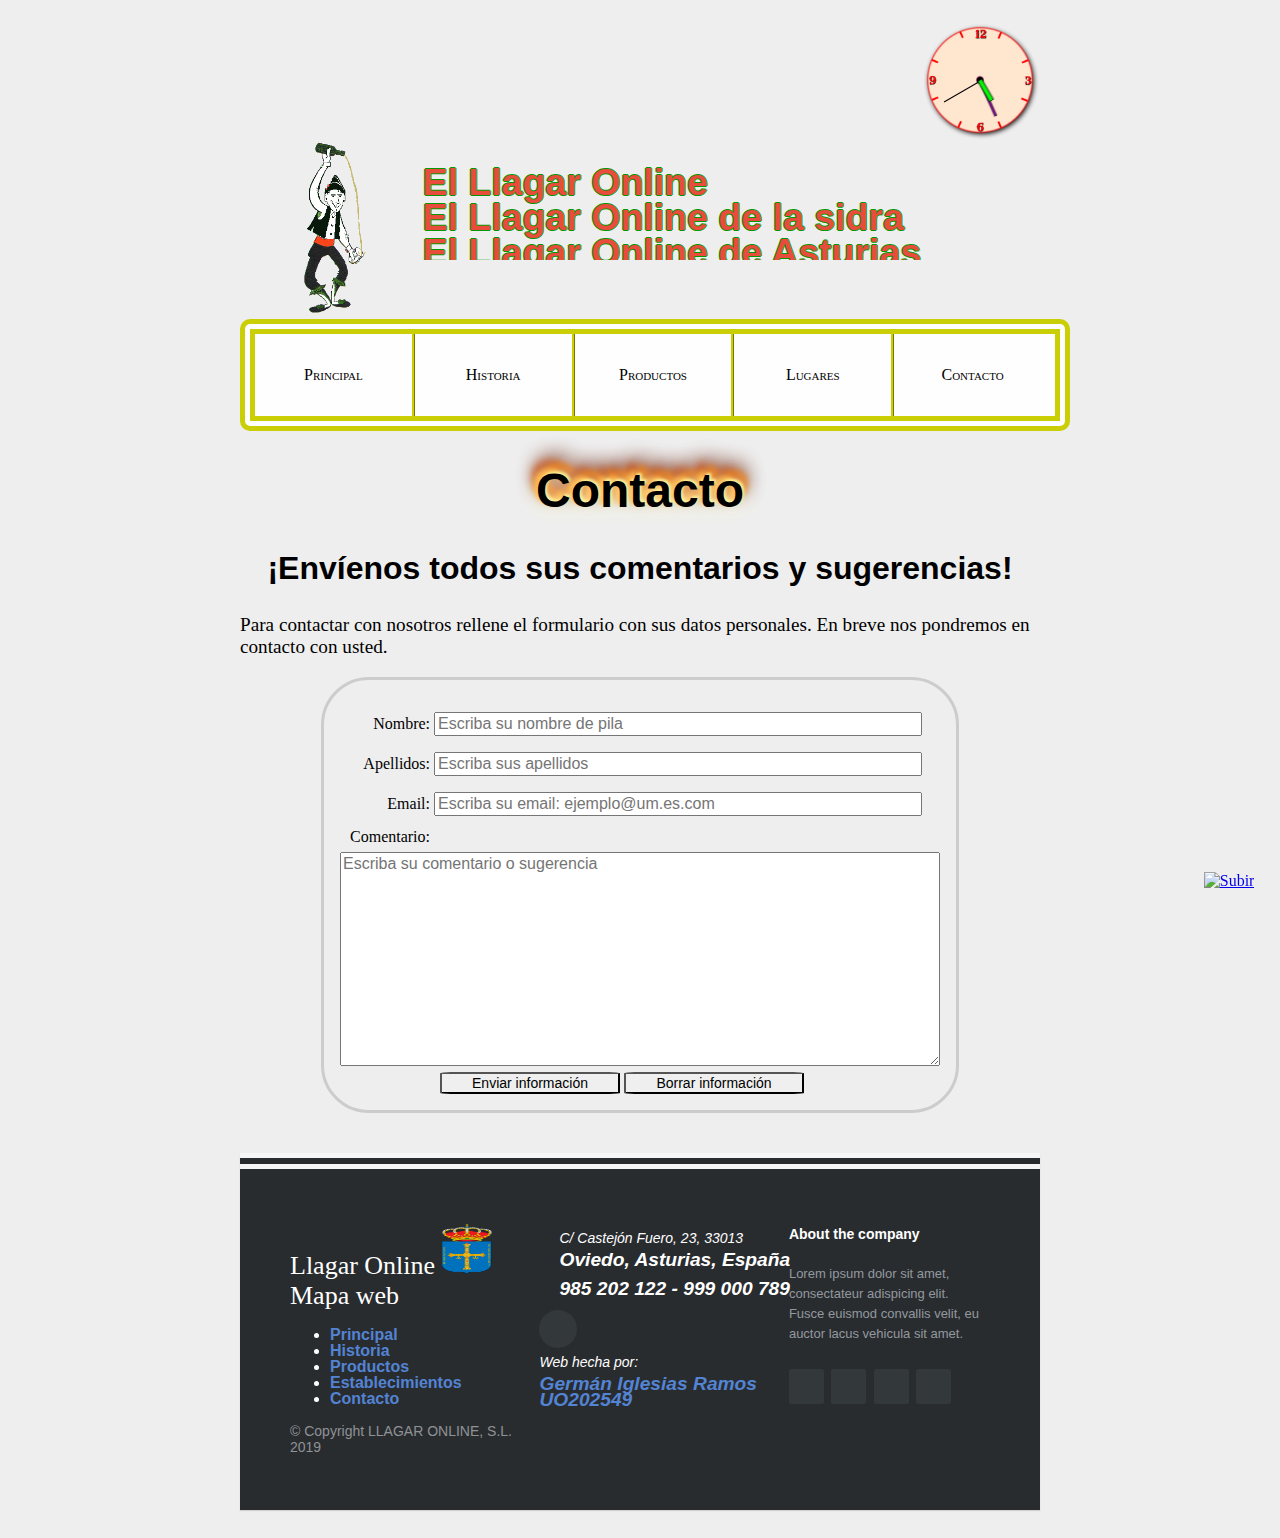
==== El_Llagar_Online/HTML/contacto.html @ 53587492 "push" ====
<!DOCTYPE html>
<html lang="es">

<head>
    <meta charset="UTF-8" />
    <meta name="author" content="Germán Iglesias Ramos" />
    <meta name="description" content="Página principal de la pagina web dedicada a la venta de sidra" />
    <meta name="keywords" content="sidra, Sidra, sidreria, Sidreria, Sidrería, sidrería, sidras, culin, culín, escanciador, bebida
    corcho, botella, botellas, asturias, Asturias, chigre, escanciar, llagar, Llagar" />
    <meta name="keywords" content="HTML, CSS, JavaScript" />
    <link rel="icon" href="../IMG/iconoSidra.jpg" type="image/jpg" />
    <script src="https://ajax.googleapis.com/ajax/libs/jquery/3.3.1/jquery.min.js"></script>
    <script src="../JAVASCRIPT/fecha.js"></script>
    <script src="../JAVASCRIPT/analogico.js"></script>
    <link href="../CSS/estilo.css" rel="stylesheet" type="text/css" />
    <link href="../CSS/barraMenu.css" rel="stylesheet" type="text/css" />
    <link href="../CSS/formulario.css" rel="stylesheet" type="text/css" />
    <link href="../CSS/estiloTitulo.css" rel="stylesheet" type="text/css" />
    <link href="../CSS/analogico.css" rel="stylesheet" type="text/css" />
    <link href="../CSS/footer.css" rel="stylesheet" type="text/css" />
    <title>El Llagar Online</title>
</head>

<body>
    <div id="cajacontenido" title="Reloj analógico">
        <div id="aplicacion">
            <div id="CajaReloj">
                <img id="segundos" src="../IMG/Aguja3.png" alt="Manilla segundos reloj" />
                <img id="minutos" src="../IMG/Aguja2.png" alt="Manilla pequeña reloj" />
                <img id="hora" src="../IMG/Aguja1.png" alt="Manilla grande reloj" />
            </div>
        </div>
    </div>

    <div id="clockDate" title="Fecha">
        <p id="date"></p>
    </div>

    <header>
        <div class="header">

            <div class="Iam" title="Título animado del Llagar Online">
                <a href="../index.html" title="Ir a la página principal">
                    <img src="../IMG/Llagar.gif" alt="El Llagar Online" />
                </a>
                <blockquote>
                    <div class="innerIam">
                        El Llagar Online<br />
                        El Llagar Online de la sidra<br />
                        El Llagar Online de Asturias<br />
                        El Llagar Online de la tradición<br />
                        El Llagar Online de tod@s<br />
                        El Llagar Online de la cultura<br />
                        El Llagar Online de la folixa<br />
                        El Llagar Online de la tradición<br />
                    </div>
                </blockquote>
            </div>
        </div>
    </header>
    <nav>
        <ul id="lista_menu">
            <li><a href="../index.html" title="Ir a la página principal">Principal</a></li>
            <li><a href="historia.html" title="Ir a la página de la historia"> Historia</a></li>
            <li><a href="productos.html" title="Ir a la página de los productos">Productos</a>
                <ul>
                    <li><a href="../XML/sidras.xml" title="Ir a la página de las sidras tradicionales">Sidras</a></li>
                    <li><a href="../XML/sidrasEspumosas.xml" title="Ir a la página de las sidras espumosas">Sidras
                            Espumosas</a></li>
                    <li><a href="../XML/otrosProductos.xml" title="Ir a la página de otors productos">Otros
                            Productos</a></li>
                </ul>
            </li>
            <li><a href="establecimientos.html" title="Ir a la página de los establecimientos">Lugares</a></li>
            <li><a href="contacto.html" title="Ir a la pñagina de contacto">Contacto</a></li>
        </ul>
    </nav>

    <main>
        <section>
            <h1>Contacto</h1>
            <h2>¡Envíenos todos sus comentarios y sugerencias!</h2>
            <p>Para contactar con nosotros rellene el formulario con sus datos personales. En breve nos pondremos en
                contacto con usted.</p>

            <form name="contacto" method="post" action="../PHP/insertarComentario.php">

                <label for="nombre">Nombre:<br /></label>
                <input id="nombre" type="text" name="nombre" placeholder="Escriba su nombre de pila" pattern="[A-Za-z]{1,}" maxlength="20"
                    required /><br />

                <label for="apellidos">Apellidos:<br /></label>
                <input id="apellidos" type="text" name="apellidos" placeholder="Escriba sus apellidos" pattern="[A-Za-z]{1,}"
                    maxlength="50" required/><br />

                <label for="email">Email:<br /></label>
                <input id="email" type="email" name="email" placeholder="Escriba su email: ejemplo@um.es.com"
                    required/><br />

                <label for="comentario">Comentario:<br /></label>
                <textarea id="comentario" cols="500" rows="10" name="comentario"
                    placeholder="Escriba su comentario o sugerencia" maxlength="500" required></textarea>

                <div id="btnF">
                    <input class="btnF" type="button" id="enviar" value="Enviar información" />
                    <input class="btnF" type="button" id="borrar" value="Borrar información" />
                </div>

            </form>
            <a id="subir" href="#lista_menu"><img src="../IMG/subir.png" alt="Subir" title="Ir arriba" /></a>
        </section>
    </main>

    <footer class="footer">
        <div class="footer-izquierda">

            <h3>Llagar Online<span>
                    <img src="../IMG/astur.png" alt="Imagen de escudo" />
                </span></h3>

            <div class="footer-menu">
                <h3>Mapa web</h3>
                <ul>
                    <li><a href="../index.html" title="Ir a la página principal">Principal</a></li>
                    <li><a href="historia.html" title="Ir a la página de la historia">Historia</a></li>
                    <li><a href="productos.html" title="Ir a la página de los productos">Productos</a></li>
                    <li><a href="establecimientos.html" title="Ir a la página de establecimientos">Establecimientos</a>
                    </li>
                    <li><a href="contacto.html" title="Ir a la página de contacto">Contacto</a></li>
                </ul>
            </div>

            <p class="footer-derechos">&copy; Copyright LLAGAR ONLINE, S.L. 2019</p>
        </div>

        <div class="footer-centro">
            <address>
            <div>
                <em class="direccion"></em>
                <p><span>C/ Castejón Fuero, 23, 33013</span> Oviedo, Asturias, España</p>
            </div>

            <div>
                <em class="telefono"></em>
                <p>985 202 122 - 999 000 789</p>
            </div>

            <div>
                <em class="autor"></em>
                <p><span>Web hecha por:</span></p>
                <p><a href="mailto:uo202549@uniovi.es">Germán Iglesias Ramos UO202549</a></p>
            </div>
        </address>
        </div>

        <div class="footer-derecha">

            <p class="footer-company-about">
                <span>About the company</span>
                Lorem ipsum dolor sit amet, consectateur adispicing elit. Fusce euismod convallis velit, eu auctor lacus
                vehicula sit amet.
            </p>

            <div class="footer-icons">

                <a href="#"><em class="fa fa-facebook"></em></a>
                <a href="#"><em class="fa fa-twitter"></em></a>
                <a href="#"><em class="fa fa-linkedin"></em></a>
                <a href="#"><em class="fa fa-github"></em></a>

            </div>

        </div>
    </footer>
    <script src="../JAVASCRIPT/formularioContacto.js"></script>
</body>

</html>
---- El_Llagar_Online/CSS/estilo.css ----
@charset "utf-8";

/* Especificidad 001 */
body {
    max-width: 800px;
    min-width: 300px;
    /*	Las reglas se aplican para cualquier
     ancho del navegador que sea inferior al valor definido en la consulta.*/
    margin: auto;
    /*margen superior*/
    padding: 20px 80px;
    background: #eee url(../IMG/extra_clean_paper.png);
}


/*Fecha*/
/* Especificidad 102 */
body div #date {
    font-family: 'Gill Sans', 'Gill Sans MT', Calibri, 'Trebuchet MS', sans-serif;
    font-size: 120%;
    text-decoration: underline;
    font-style: italic;
}
/* Especificidad 010 */
.header {
    /* mueve el elemento debajo de los elementos flotantes a ambos lados - both*/
    max-width: 800px;
    padding: 60px;
    text-align: center;
    background: #eee url(../IMG/extra_clean_paper.png);
    color: white;
    font-size: 30px;
}
/* Especificidad 002 */
body header {
    /*pondremos el GIF del asturiano escanciando a la izquierda*/
    width: 100%;
    height: auto;
    margin-top: 10px;
    padding: 0px;;
    text-align: center;
}
/* Especificidad 011 */
.header img {
    /*Tamaño de la imagen y posicion*/
    position: static;
    width: 12%;
    height: auto;
    float: left;
    margin-bottom: 0%;
    margin-left: 0%;
    clear: both;
}
/* Especificidad 001 */
main{
    padding-bottom: 5%; /*valor del grosor del área de relleno*/
}
/* Especificidad 010*/
.botonesPrincipales {
    text-align: center; 
    
}
/* Especificidad 010*/
.botonPrincipal{
    border-radius: 45px; /*angulo del borde*/
    border: 3px outset #806612; /*Define un borde de inicio 3D*/
    text-align: center;
    position: relative;
    width: 50%;
    font-size: 26px;
    background: burlywood; /*color sin pasar el raton de los botones*/
    cursor: pointer; /*manita*/
    font-weight: unset;
}
/* Especificidad 020*/
.botonPrincipal:hover{
    background: rgba(0,0,0,0);
    color: #000;/*color de las letras interiores al hacer el efecto*/
    box-shadow: inset 0 0 0 3px burlywood;/*color del borde sombra*/
}
/* Especificidad 001 */
p{    
    font-size: 120%;
}
/* Especificidad 001 */
h1{
    font-size: 3rem; /*tamaño de la letra*//*La unidad relativa rem corresponde a la altura total del tipo de letra*/
    text-align: center;
    font-family: 'Segoe UI', Tahoma, 'Geneva', Verdana, sans-serif;
    /*Sombra efecto FUEGOOOO*/
    text-shadow: 0 0 20px #fefcc9, 2px -2px 3px #feec85, -4px -4px 5px #ffae34,
     5px -10px 6px #ec760c, -5px -12px 8px #cd4606, 0 -15px 20px #973716, 2px -15px 20px #451b0e;
}
/* Especificidad 001 */
h2{
    font-size: 2rem;/*La unidad relativa rem corresponde a la altura total del tipo de letra*/
    text-align: center; /*decidi alinear tanto h1 coomo h2 centrados*/
    font-family: 'Lucida Sans', 'Lucida Sans Regular', 'Lucida Grande', 'Lucida Sans Unicode', 'Geneva', Verdana, sans-serif
}
/* Especificidad 001 */
h3{
    font-size: 1.2rem;/*La unidad relativa rem corresponde a la altura total del tipo de letra*/
}
/* Especificidad 010*/
.botonSidra{
    width: 30%;
    height: 30%;
    border: #6b727c solid 2px;
}
/* Especificidad 020*/
.botonSidra:hover{
    box-shadow: 0 4px 8px 0 rgba(0, 0, 0, 0.2), 0 6px 20px 0 rgba(0, 0, 0, 0.19);
}

/* Especificidad 010*/
 .botella {
    float: left; 
    margin: 80px 10px 25px 25px ;
    max-width: 800px;
 }
 /* Especificidad 010*/
 .Llagar{
    max-width: 800px;
    width: 70%; height: auto;
    min-width: 300px;
 }
/* Especificidad 010*/
  .audio{
    margin-left: auto;
    margin-right: auto;
    display:block;  
 }
/* Especificidad 010*/
 .folixa{
     float: right;
     max-width: 800px;
     min-width: 300px;
     height: auto;
     width: 50%;
 }
/* Especificidad 011*/
.paisanos figcaption{
     float: right;
     margin: 20px 20px 10px 10px;
     max-width: 800px;
     width: auto; 
     min-width: 300px;
 }
 /* Especificidad 010*/
.video{
    margin-left: auto;
    margin-right: auto;
    display:block;  
    width: 60%;
    
}
/* Especificidad 010*/
.manzana{
    width: 20%;
}
/* Especificidad 100*/
#refer{
    text-align: center;
    font-size: 150%;
}
/* Especificidad 100*/

#subir{
    position: fixed; 
    bottom: 10px; 
    right: 2%;
}
/* Especificidad 100*/

#imagAstu{
    position: static;
    width: 40%;
    float: left;
}
---- El_Llagar_Online/CSS/barraMenu.css ----
@charset "utf-8";


	 
  /* especificidad: 001 */
  @media screen and (max-width:800px ) {
    nav{
      height: auto;
      text-align: center;
      line-height: 0.5em; /*HAS DE MIRAR PARA LO DE LOS ESTABLECIMIENTOS*/
    }
  }
  /* Especificidad 003*/
nav ul ul {
    display: none;
}
  /* especificidad: 014 */

nav ul li:hover > ul {
    display: block;
    list-style: none;
}
  /* especificidad: 002 */

nav > ul {/*menu*/
    background: #FEFEFE;/*color del menu*/
    padding: 0 0;
    list-style: none;
    position: relative;
    display: inline-table;
   
    width: 100%;
    text-align: center;
    z-index: 100; /*Establece orden de prioridad*/
    border-radius: 10px 10px 10px 10px;
    border: 15px double rgb(202, 206, 5);/*el borde de todo el menu*/
    font-size: larger;/*tamaño de la letra*/
    font: small-caps 100%/200% serif;/*formato de la letra del menu*/
    font-optical-sizing: auto;
    
            
    margin: 0 auto;
    
}
  /* especificidad: 003 */

nav ul li {
    float: left;
    width: 19.6%;
    border-right-style: ridge;
    border-right-color:  rgb(202, 206, 5);
    border-right-width: 3px;
    display: inline-block;
    
}
/* especificidad: 013 */
nav ul li:last-child{/*ultimo item del navegador*/
  border-right: none;
}
  /* especificidad: 013 */

nav ul li:hover {/*el foco*/
  background: rgb(240, 221, 181);
  font-optical-sizing: auto;
  font-size: larger;
  
    
}
  /* especificidad: 014 */

nav ul li:hover a {
    color: #000; /*color que aparece cuando acercamos el puntero a las letras*/
}
  /* especificidad: 004 */

nav ul li a {
    color: rgb(0, 0, 0);
    display: block;
    padding: 25px 40px;
    text-decoration: none;
}
  /* especificidad: 003 */

nav ul ul {/*menu desplegable*/
    background-color: rgb(202, 206, 5);
    padding: 0;
    position: absolute;
    width: 40%;
    border-radius: 10px 10px 10px 10px;
    
}
/* especificidad: 013 */
nav ul ul:last-child {/*ultimo item menu desplegable*/
  border-right-style: ridge;
    border-right-color:  rgb(202, 206, 5);
    border-right-width: 3px;
}

  /* especificidad: 004 */

nav ul ul li {
    float: none;
    border-top: 1px solid #FEFEFE;
    border-bottom: 1px solid #FEFEFE;
    position: relative;
    width: 100%;
}
  /* especificidad: 005 */

nav ul ul li a {
    padding: 15px 40px;
    color: #000;
}
  /* especificidad: 015 */

nav ul ul li a:hover {
    background: rgb(240, 221, 181);
    border-radius: 10px 10px 10px 10px;
}
---- El_Llagar_Online/CSS/formulario.css ----
@charset "utf-8";
  /* especificidad: 011 */

  form {
    /* Sólo para centrar el formulario a la página */
    margin: 0 auto;
    width: 600px;
    /* Para ver el borde del formulario */
    padding: 1em;
    border: 3px solid #CCC;
    border-radius: 3em;
}

label + input {
  margin-top: 1em;
}
label {
  /* Para asegurarse que todos los labels tienen el mismo tamaño y están alineados correctamente */
  display: inline-block;
  width: 90px;
  text-align: right;
}

input[type='text'] {
    width: 80%;
    height: 4%;
    font: 1em sans-serif;
}
  /* especificidad: 011 */

input[type='email'] {
    width: 80%;
    height: 4%;
    font: 1em sans-serif;
}

input:focus, textarea:focus {
  /* Para dar un pequeño destaque en elementos activos*/
  border-color: #000;
}
  /* especificidad: 001 */
label[for='comentario']{
  margin-top: 2%;
  margin-bottom: 1%;
}
textarea {
  display: block;
  width: 99%;
  height: 60%;
  font: 1em sans-serif;
  resize: horizontal;
  overflow: auto;
  padding-bottom: 5%;
}
  /* especificidad: 010 */

.btnF {
  margin-top: 1%;
    width: 30%;
    font-size: 14px;
    border-radius:6%;
    text-align: center;
}
  /* especificidad: 100 */

#btnF {
    display: inline;text-align: center;
    padding-left: 100px;
}
---- El_Llagar_Online/CSS/estiloTitulo.css ----
@charset "utf-8";
 
 /*Titulo, animación */
 /* especificidad: 020 */
 .header .Iam {
    position: relative;
    font: normal 25px/35px "Montserrat", sans-serif;
    margin-top: 0%;
    margin-left: 0%;
    margin-bottom: 0%;
    margin-right: 0%;
    font-weight: bold;
    /*text-shadow: 3px 3px 2px #696;/*sombra*/
    /*text-shadow: 1px 1px #666, 2px 2px #86D6D3, 3px 3px #666, 4px 4px #86D6D3;/*sombra Pixel*/
    /*text-shadow: 2px 2px white, -1px -1px #333;/*relieve sombra*/
    text-shadow: -1px 0 #090, 1px 0 #090, 0 1px #090, 0 -1px #090;/*sombra trazo*/
    /*text-shadow: 3px 3px 2px #696;/*sombra desenfocada*/
    /*text-shadow: 10px 8px #ccf, -10px 12px #fcf, -8px -12px #cfc, 12px -5px #fc9;Varias sombras*/
  }
  /* especificidad: 030 */
  .header .Iam .a {
    height: 20px;
    float: left;
    margin-left: 0em;
    margin-top: 0%;
    text-align: left;
    margin-bottom: 0%;
    margin-right: 0%;
    
  }
 
    /* especificidad: 021 */

    .header .Iam blockquote { /*parte que engloba las letras rojas*/
      width: 82%;/*ajustado para la optimizacion*/
      
      float: right;
    overflow: hidden;
    position: static;
    height: 95px;
    top: 1px;
    right: 0px;
    text-align: left;
    margin-right: 0em;
    margin-bottom: 0%;
    
  }
    /* especificidad: 030 */

    .header .Iam .innerIam {
      
    display: inline-block;
    color: #e74c3c;
    position: relative;
    white-space: nowrap;
    top: 0;
    right: 0;
    font-size: 150%;
  
  
  /*animacion*/
  -webkit-animation:move 5s;/*apple*/
     -moz-animation:move 5s;
      -ms-animation:move 5s;
       -o-animation:move 5s;
          animation:move 5s;
  /*animacion-iteracion-cuenta*/
  -webkit-animation-iteration-count:infinite;
     -moz-animation-iteration-count:infinite;
      -ms-animation-iteration-count:infinite;
       -o-animation-iteration-count:infinite;
          animation-iteration-count:infinite;
  /*animacion-delay*/
  -webkit-animation-delay:1s;
     -moz-animation-delay:1s;
      -ms-animation-delay:1s;
       -o-animation-delay:1s;
          animation-delay:1s;
  }
  @keyframes move{
  0%  { top: 0px; }
  20% { top: -50px; }
  40% { top: -100px; }
  60% { top: -150px; }
  80% { top: -200px; }
  }
  
  @-webkit-keyframes move {
      0%  { top: 0px; }
      20% { top: -50px; }
      40% { top: -100px; }
      60% { top: -150px; }
      80% { top: -200px; }
  }
  @-moz-keyframes move {
      0%  { top: 0px; }
      20% { top: -50px; }
      40% { top: -100px; }
      60% { top: -150px; }
      80% { top: -200px; }
  }
  @-o-keyframes move {
      0%  { top: 0px; }
      20% { top: -50px; }
      40% { top: -100px; }
      60% { top: -150px; }
      80% { top: -200px; }
  }
  @keyframes move {
      0%  { top: 0px; }
      20% { top: -50px; }
      40% { top: -100px; }
      60% { top: -150px; }
      80% { top: -200px; }
  }
---- El_Llagar_Online/CSS/analogico.css ----
@charset "UTF-8";

/* especificidad: 100 */
#CajaReloj {
    float: right;
    width: 120px;
    height: 120px;
    background-image: url(../IMG/Base_reloj.png);
    background-repeat: no-repeat;
    background-size: contain;
     /*para ajustar el margen derecho*/
    display: block; margin-left: auto; margin-right: auto;
}
/* especificidad: 100 */
#hora {
    position: absolute;
    height: 24px;
    margin-left: 55.2px;
    margin-top: 36px;
    transform: rotate(0deg);
    transform-origin: bottom;
    /*transition-duration: 1s;*/
}
/* especificidad: 100 */
#minutos {
    position: absolute;
    height: 39px;
    margin-left: 57px;
    margin-top: 22.2px;
    transform: rotate(0deg);
    transform-origin: bottom;
    /*transition-duration: 1s;*/
}
/* especificidad: 100 */
#segundos {
    position: absolute;
    height: 42px;
    margin-left: 60px;
    margin-top: 19.2px;
    transform: rotate(0deg);
    transform-origin: bottom;
    /*transition-duration: 1s;*/
}
---- El_Llagar_Online/CSS/footer.css ----
/* Especificidad 010*/
.footer{
    margin-bottom: 1%;/*espacio, distancia arriba con la linea que separa le body y el footer */
    padding-top: 5%;
	background-color: #292c2f;
	box-shadow: 0 1px 1px 0 rgba(0, 0, 0, 0.12);
	box-sizing: border-box;
	width: 100%;
	text-align: left;
	font: bold 16px sans-serif;
    padding-bottom: 6%;
    padding: 55px 50px;
    line-height: 1em; /*HAS DE MIRAR PARA LO DE LOS ESTABLECIMIENTOS*/
	
}
/* Especificidad 020*/
.footer .footer-izquierda,
.footer .footer-centro,
.footer .footer-derecha{
	display: inline-block;
	vertical-align: top;
}

/* Footer izquierda */
/* Especificidad 020*/
.footer .footer-izquierda{
    width: 35%;
    color: beige;
}

/* The company logo */
/* Especificidad 011*/
.footer h3{
	color:  #ffffff;
	font: normal 26px 'Cookie', cursive;
    margin: 0;
}

/* Especificidad 012*/
.footer span img{
    width:50px;
    height:50px;
    margin: 0;
}

/* Footer menu */
/* Especificidad 020*/
.footer .footer-menu{
	color:  #ffffff;
	margin: 20px 0 12px;
    padding: 0;
    margin-top: 0%;
    

}
/* Especificidad 023*/
.footer .footer-izquierda ul li a {/*en el menu los enlaces*/
    text-decoration:none;
    color:#5383d3;
}
/* Especificidad 020*/
.footer .footer-derechos{
	color:  #8f9296;
	font-size: 14px;
	font-weight: normal;
    margin: 0;
    margin-top: 0%;
}

/* Footer centro */
/* Especificidad 020*/
.footer .footer-centro{
	width: 35%;
}
/* Especificidad 021*/
.footer .footer-centro em{
	background-color:  #33383b;
	color: #ffffff;
	font-size: 25px;
	width: 38px;
	height: 38px;
	border-radius: 50%;
	text-align: center;
	line-height: 42px;
	margin: 10px;
	vertical-align: middle;
}
/* Especificidad 031*/
.footer .footer-centro em.autor{
	font-size: 27px;
    line-height: 38px;
    display: block;
	color:  #ffffff;
	font-weight: bold;
	margin-bottom: 20px;
	margin: 0%;
}


/* Especificidad 021*/
.footer .footer-centro p{
	display: inline-block;
	color: #ffffff;
	vertical-align: middle;
	margin:0;
}
/* Especificidad 022*/
.footer .footer-centro p span{
	display:block;
	font-weight: normal;
	font-size:14px;
	line-height:2;
}
/* Especificidad 022*/
.footer .footer-centro p a{
	color:  #5383d3;
	text-decoration: none;;
}


/* Footer derecha */
/* Especificidad 020*/
.footer .footer-derecha{
	width: 28%;
}
/* Especificidad 020*/
.footer .footer-company-about{
	line-height: 20px;
	color:  #92999f;
	font-size: 13px;
	font-weight: normal;
	margin: 0;
}
/* Especificidad 021*/
.footer .footer-company-about span{
	display: block;
	color:  #ffffff;
	font-size: 14px;
	font-weight: bold;
	margin-bottom: 20px;
}
/* Especificidad 020*/
.footer .footer-icons{
	margin-top: 25px;
}
/* Especificidad 021*/
.footer .footer-icons a{
	display: inline-block;
	width: 35px;
	height: 35px;
	cursor: pointer;
	background-color:  #33383b;
	border-radius: 2px;

	font-size: 20px;
	color: #ffffff;
	text-align: center;
	line-height: 35px;

	margin-right: 3px;
	margin-bottom: 5px;
}
/* Especificidad 010*/
.footer{
    border-top: 16px double #F6F6F6;
}

/* Diseño responsable, puedo obviarlo */
@media (max-width: 800px) {
/* Especificidad 010*/
	.footer{
		font: bold 14px sans-serif;
	}
/* Especificidad 020*/
	.footer .footer-izquierda,
	.footer .footer-centro,
	.footer .footer-derecha{
		display: block;
		width: 100%;
		margin-bottom: 40px;
        text-align: center;
        
	}
/* Especificidad 021*/
	.footer .footer-centro i{
		margin-left: 0;
	}

}
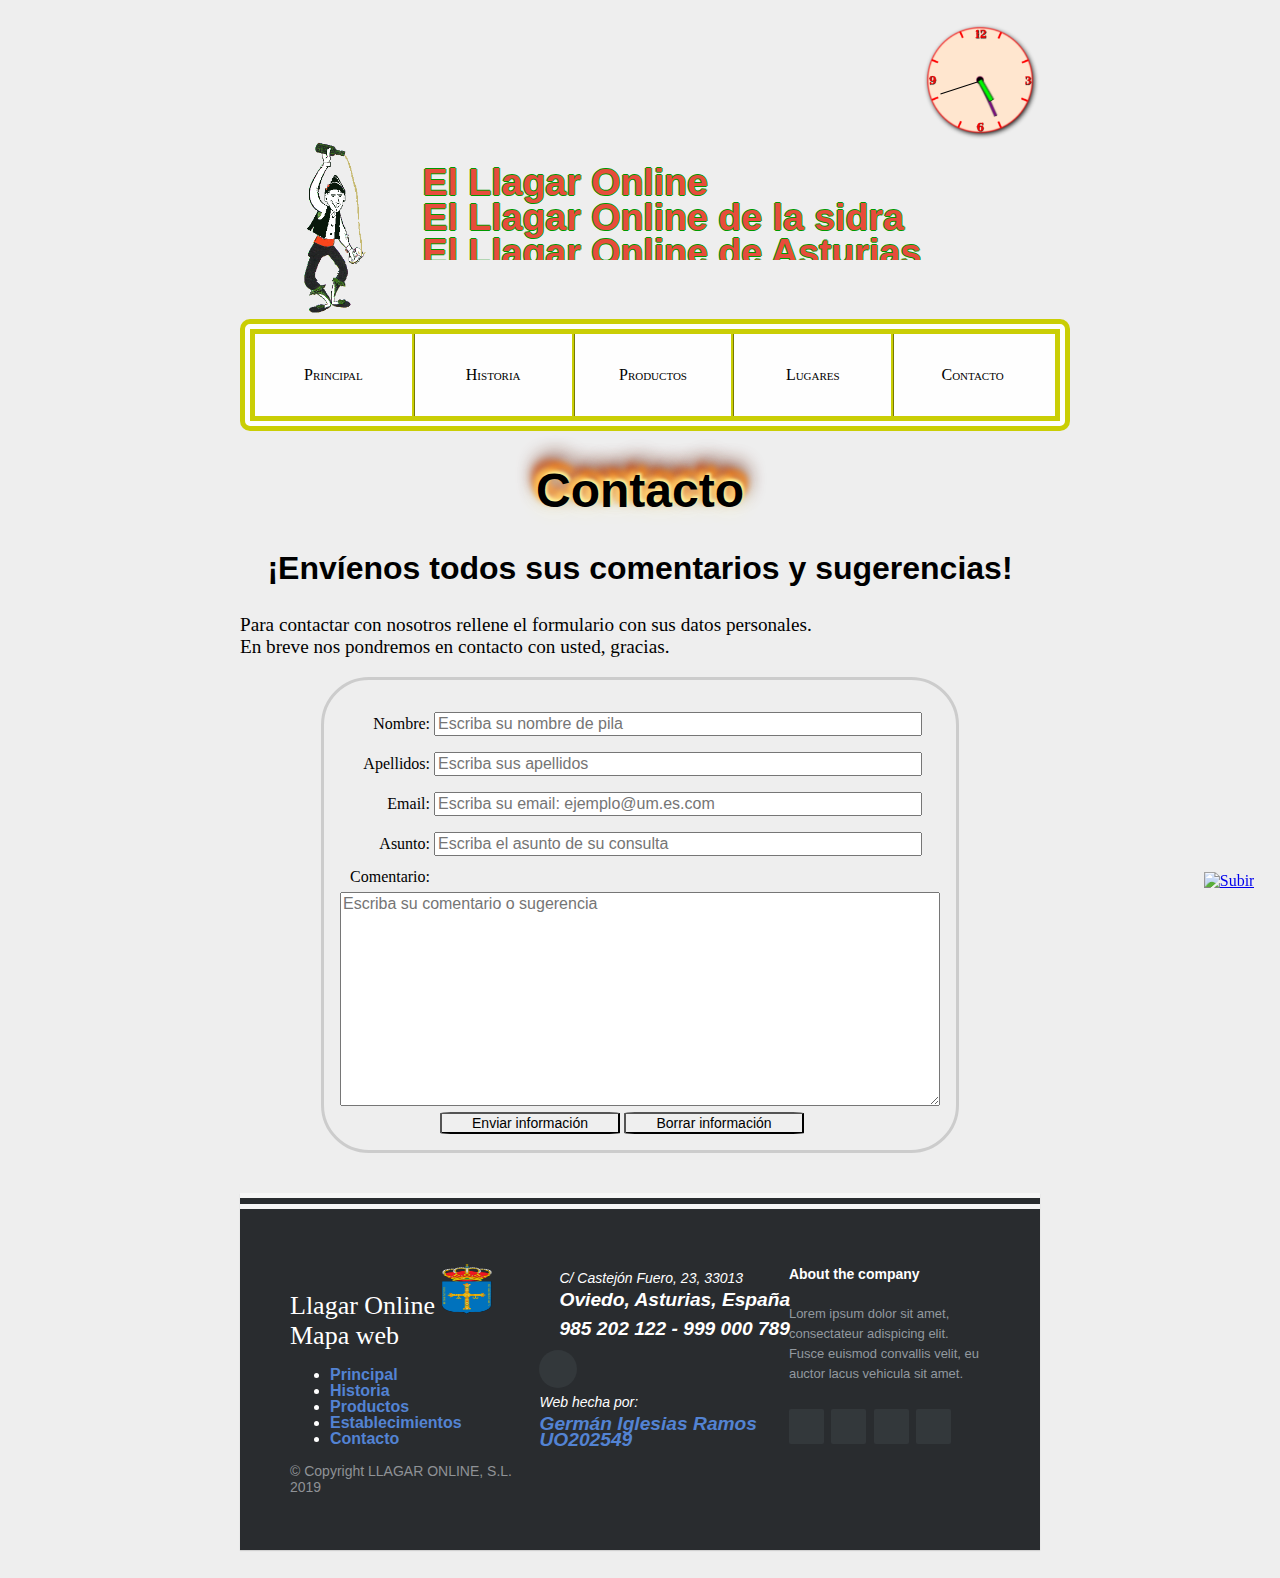
==== commit 3fa0be39: "up formulario" ====
--- a/El_Llagar_Online/HTML/contacto.html
+++ b/El_Llagar_Online/HTML/contacto.html
@@ -80,22 +80,26 @@
         <section>
             <h1>Contacto</h1>
             <h2>¡Envíenos todos sus comentarios y sugerencias!</h2>
-            <p>Para contactar con nosotros rellene el formulario con sus datos personales. En breve nos pondremos en
-                contacto con usted.</p>
+            <p>Para contactar con nosotros rellene el formulario con sus datos personales.</br>
+            En breve nos pondremos en contacto con usted, gracias.</p>
 
-            <form name="contacto" method="post" action="../PHP/insertarComentario.php">
+            <form name="formulario" method="post" action="../PHP/insertarComentario.php">
 
                 <label for="nombre">Nombre:<br /></label>
-                <input id="nombre" type="text" name="nombre" placeholder="Escriba su nombre de pila" pattern="[A-Za-z]{1,}" maxlength="20"
-                    required /><br />
+                <input id="nombre" type="text" name="nombre" placeholder="Escriba su nombre de pila"
+                    pattern="[A-Za-z]{1,}" maxlength="20" required /><br />
 
                 <label for="apellidos">Apellidos:<br /></label>
-                <input id="apellidos" type="text" name="apellidos" placeholder="Escriba sus apellidos" pattern="[A-Za-z]{1,}"
-                    maxlength="50" required/><br />
+                <input id="apellidos" type="text" name="apellidos" placeholder="Escriba sus apellidos"
+                    pattern="[A-Za-z]{1,}" maxlength="50" required /><br />
 
                 <label for="email">Email:<br /></label>
                 <input id="email" type="email" name="email" placeholder="Escriba su email: ejemplo@um.es.com"
-                    required/><br />
+                    required /><br />
+
+                <label for="asunto">Asunto:<br /></label>
+                <input id="asunto" type="text" name="asunto" placeholder="Escriba el asunto de su consulta"
+                    pattern="[A-Za-z]{1,}" maxlength="50" required /><br />
 
                 <label for="comentario">Comentario:<br /></label>
                 <textarea id="comentario" cols="500" rows="10" name="comentario"
@@ -135,22 +139,22 @@
 
         <div class="footer-centro">
             <address>
-            <div>
-                <em class="direccion"></em>
-                <p><span>C/ Castejón Fuero, 23, 33013</span> Oviedo, Asturias, España</p>
-            </div>
+                <div>
+                    <em class="direccion"></em>
+                    <p><span>C/ Castejón Fuero, 23, 33013</span> Oviedo, Asturias, España</p>
+                </div>
 
-            <div>
-                <em class="telefono"></em>
-                <p>985 202 122 - 999 000 789</p>
-            </div>
+                <div>
+                    <em class="telefono"></em>
+                    <p>985 202 122 - 999 000 789</p>
+                </div>
 
-            <div>
-                <em class="autor"></em>
-                <p><span>Web hecha por:</span></p>
-                <p><a href="mailto:uo202549@uniovi.es">Germán Iglesias Ramos UO202549</a></p>
-            </div>
-        </address>
+                <div>
+                    <em class="autor"></em>
+                    <p><span>Web hecha por:</span></p>
+                    <p><a href="mailto:uo202549@uniovi.es">Germán Iglesias Ramos UO202549</a></p>
+                </div>
+            </address>
         </div>
 
         <div class="footer-derecha">
@@ -172,7 +176,7 @@
 
         </div>
     </footer>
-    <script src="../JAVASCRIPT/formularioContacto.js"></script>
+    <script src="../JAVASCRIPT/formulario.js"></script>
 </body>
 
 </html>--- a/El_Llagar_Online/CSS/formulario.css
+++ b/El_Llagar_Online/CSS/formulario.css
@@ -1,5 +1,5 @@
 @charset "utf-8";
-  /* especificidad: 011 */
+  /* especificidad: 001 */
 
   form {
     /* Sólo para centrar el formulario a la página */
@@ -10,17 +10,18 @@
     border: 3px solid #CCC;
     border-radius: 3em;
 }
-
+/* especificidad: 002 */
 label + input {
   margin-top: 1em;
 }
+/* especificidad: 001 */
 label {
   /* Para asegurarse que todos los labels tienen el mismo tamaño y están alineados correctamente */
   display: inline-block;
   width: 90px;
   text-align: right;
 }
-
+/* especificidad: 011 */
 input[type='text'] {
     width: 80%;
     height: 4%;
@@ -33,16 +34,17 @@
     height: 4%;
     font: 1em sans-serif;
 }
-
+/* especificidad: 011 */
 input:focus, textarea:focus {
   /* Para dar un pequeño destaque en elementos activos*/
   border-color: #000;
 }
-  /* especificidad: 001 */
+  /* especificidad: 011 */
 label[for='comentario']{
   margin-top: 2%;
   margin-bottom: 1%;
 }
+/* especificidad: 001 */
 textarea {
   display: block;
   width: 99%;
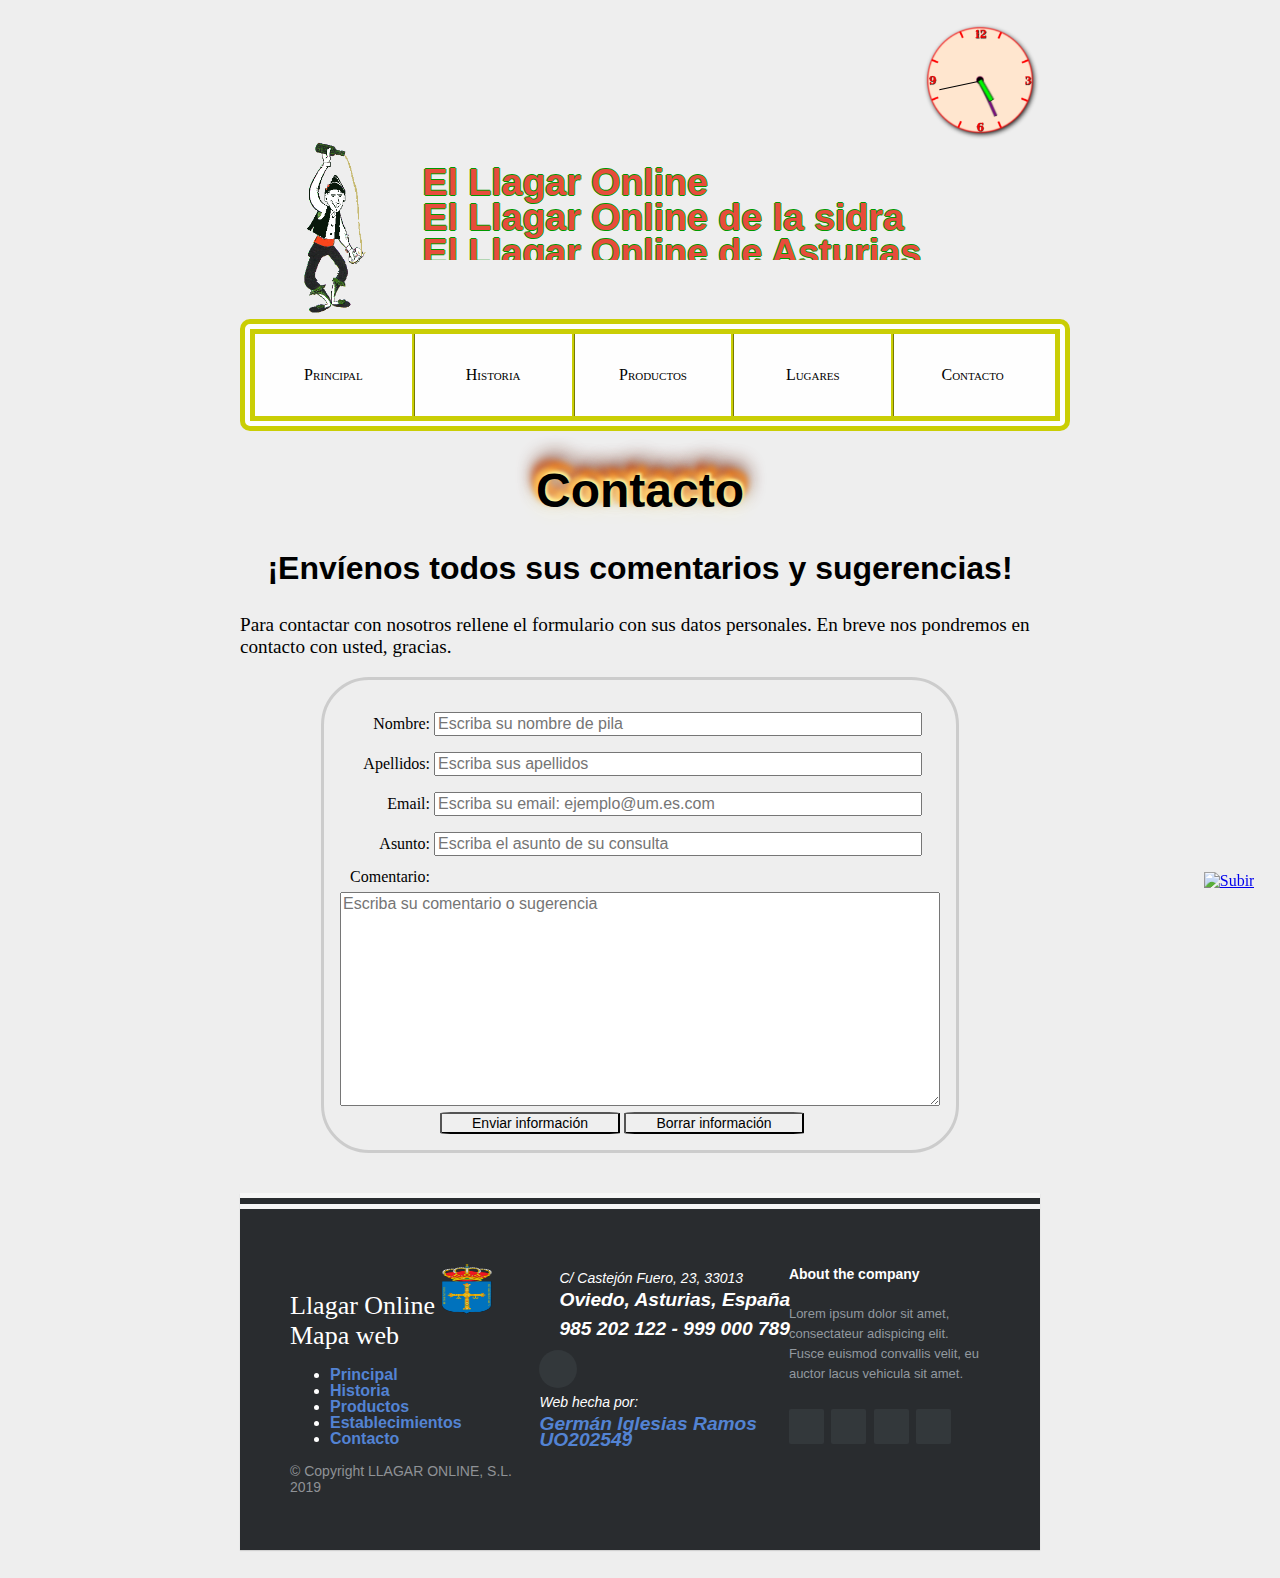
==== commit b7a99fc6: "push carrito" ====
--- a/El_Llagar_Online/HTML/contacto.html
+++ b/El_Llagar_Online/HTML/contacto.html
@@ -80,7 +80,7 @@
         <section>
             <h1>Contacto</h1>
             <h2>¡Envíenos todos sus comentarios y sugerencias!</h2>
-            <p>Para contactar con nosotros rellene el formulario con sus datos personales.</br>
+            <p>Para contactar con nosotros rellene el formulario con sus datos personales.</>
             En breve nos pondremos en contacto con usted, gracias.</p>
 
             <form name="formulario" method="post" action="../PHP/insertarComentario.php">
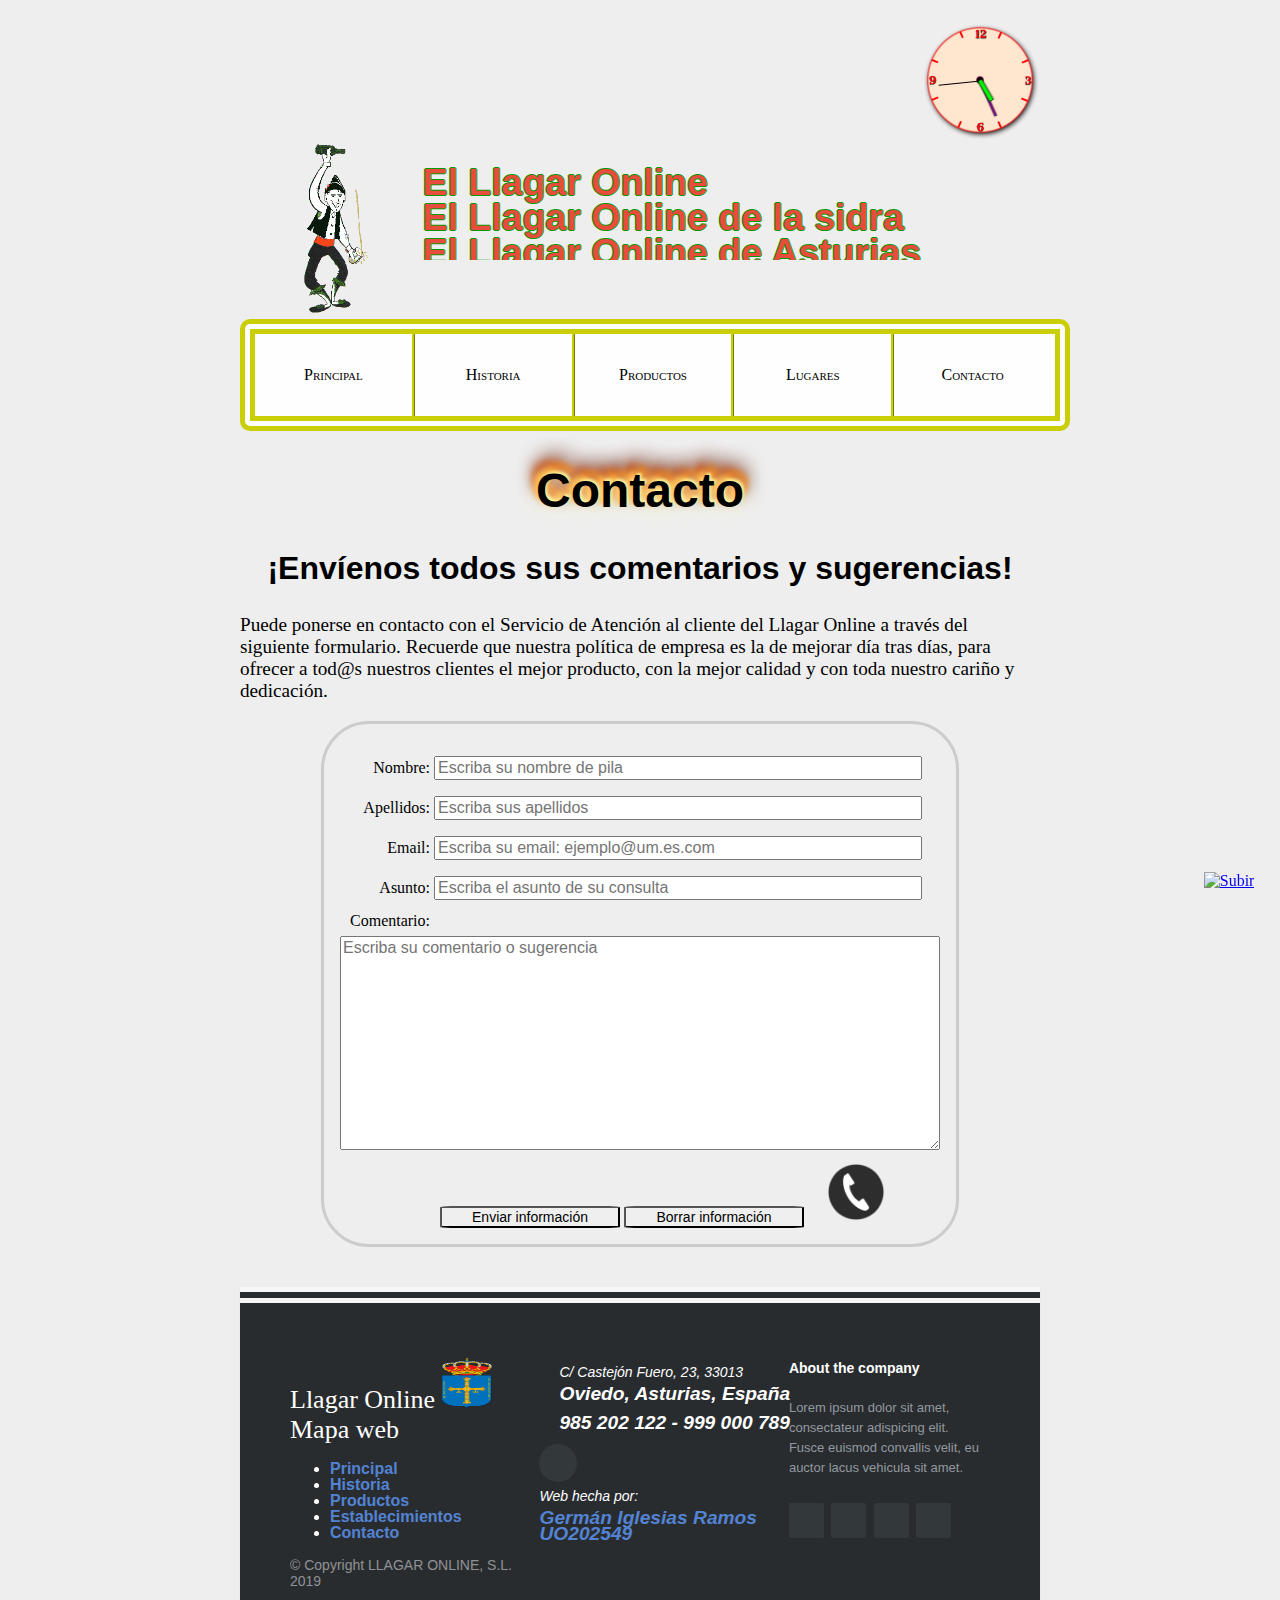
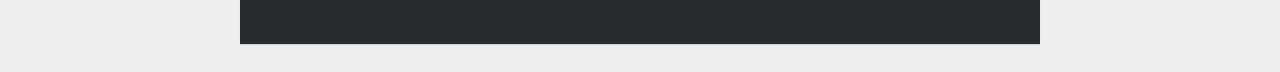
==== commit 9bf59065: "subir cambios pedido" ====
--- a/El_Llagar_Online/HTML/contacto.html
+++ b/El_Llagar_Online/HTML/contacto.html
@@ -80,8 +80,9 @@
         <section>
             <h1>Contacto</h1>
             <h2>¡Envíenos todos sus comentarios y sugerencias!</h2>
-            <p>Para contactar con nosotros rellene el formulario con sus datos personales.</>
-            En breve nos pondremos en contacto con usted, gracias.</p>
+            <p>Puede ponerse en contacto con el Servicio de Atención al cliente del Llagar Online a
+                través del siguiente formulario. Recuerde que nuestra política de empresa es la de mejorar día tras días,
+            para ofrecer a tod@s nuestros clientes el mejor producto, con la mejor calidad y con toda nuestro cariño y dedicación.</p>
 
             <form name="formulario" method="post" action="../PHP/insertarComentario.php">
 
@@ -106,10 +107,10 @@
                     placeholder="Escriba su comentario o sugerencia" maxlength="500" required></textarea>
 
                 <div id="btnF">
-                    <input class="btnF" type="button" id="enviar" value="Enviar información" />
-                    <input class="btnF" type="button" id="borrar" value="Borrar información" />
+                    <input class="btnF" type="button" id="enviar" title="Enviar datos" value="Enviar información" />
+                    <input class="btnF" type="button" id="borrar" title="Borar datos" value="Borrar información" />
                 </div>
-
+                <img src="../IMG/telefono.png" alt="telefono" title="Imagen de un telefono" />
             </form>
             <a id="subir" href="#lista_menu"><img src="../IMG/subir.png" alt="Subir" title="Ir arriba" /></a>
         </section>
--- a/El_Llagar_Online/CSS/formulario.css
+++ b/El_Llagar_Online/CSS/formulario.css
@@ -9,6 +9,13 @@
     padding: 1em;
     border: 3px solid #CCC;
     border-radius: 3em;
+}
+
+/* especificidad: 002 */
+form > img{
+  width: 10%;
+  margin-top: 2%;
+  margin-left: 3%;  
 }
 /* especificidad: 002 */
 label + input {
@@ -71,3 +78,5 @@
 }
 
 
+
+
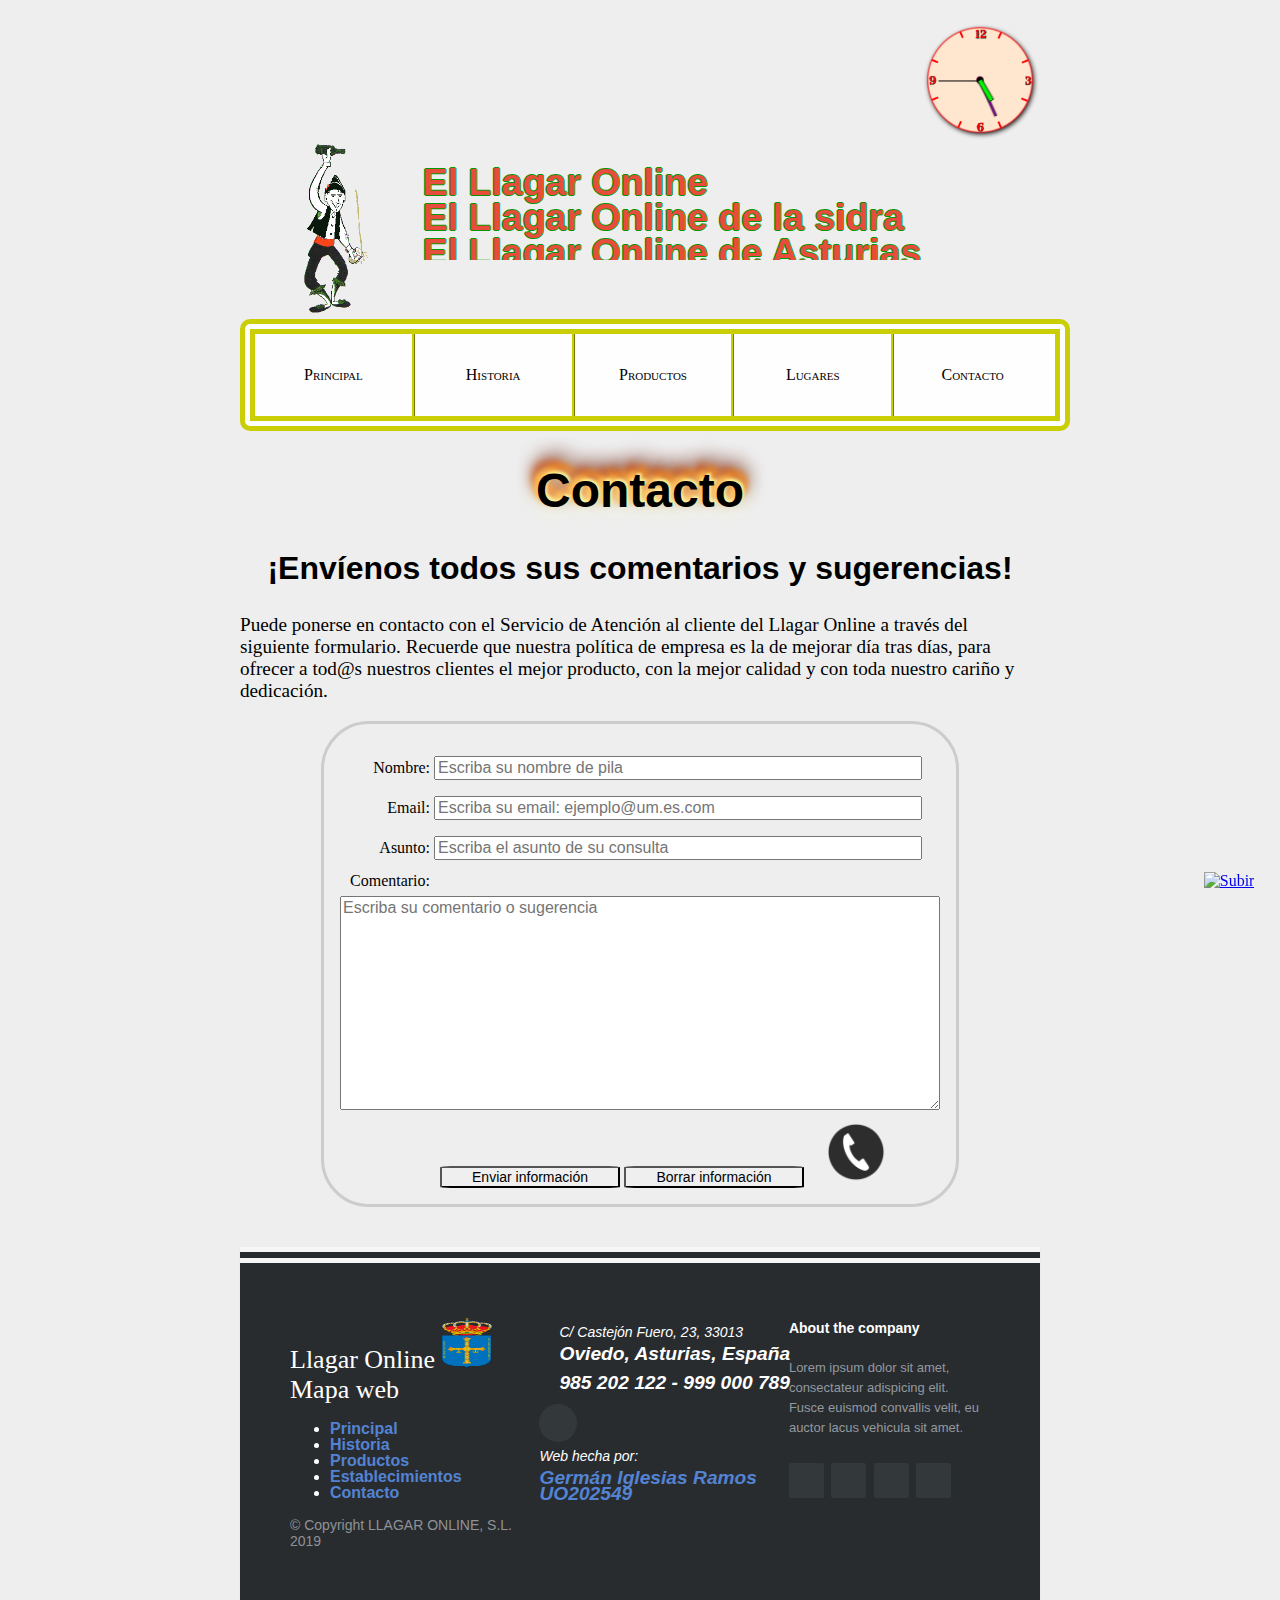
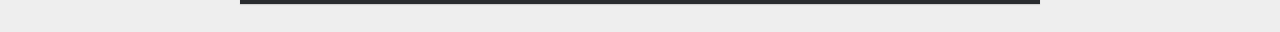
==== commit f3958ddd: "sube ya" ====
--- a/El_Llagar_Online/HTML/contacto.html
+++ b/El_Llagar_Online/HTML/contacto.html
@@ -81,18 +81,16 @@
             <h1>Contacto</h1>
             <h2>¡Envíenos todos sus comentarios y sugerencias!</h2>
             <p>Puede ponerse en contacto con el Servicio de Atención al cliente del Llagar Online a
-                través del siguiente formulario. Recuerde que nuestra política de empresa es la de mejorar día tras días,
-            para ofrecer a tod@s nuestros clientes el mejor producto, con la mejor calidad y con toda nuestro cariño y dedicación.</p>
+                través del siguiente formulario. Recuerde que nuestra política de empresa es la de mejorar día tras
+                días,
+                para ofrecer a tod@s nuestros clientes el mejor producto, con la mejor calidad y con toda nuestro cariño
+                y dedicación.</p>
 
-            <form name="formulario" method="post" action="../PHP/insertarComentario.php">
+            <form name="formulario" method="post" action="../php/usuarioContacto.php">
 
                 <label for="nombre">Nombre:<br /></label>
                 <input id="nombre" type="text" name="nombre" placeholder="Escriba su nombre de pila"
                     pattern="[A-Za-z]{1,}" maxlength="20" required /><br />
-
-                <label for="apellidos">Apellidos:<br /></label>
-                <input id="apellidos" type="text" name="apellidos" placeholder="Escriba sus apellidos"
-                    pattern="[A-Za-z]{1,}" maxlength="50" required /><br />
 
                 <label for="email">Email:<br /></label>
                 <input id="email" type="email" name="email" placeholder="Escriba su email: ejemplo@um.es.com"
@@ -100,7 +98,7 @@
 
                 <label for="asunto">Asunto:<br /></label>
                 <input id="asunto" type="text" name="asunto" placeholder="Escriba el asunto de su consulta"
-                    pattern="[A-Za-z]{1,}" maxlength="50" required /><br />
+                    pattern="[A-Za-z]{1,}" maxlength="500" required /><br />
 
                 <label for="comentario">Comentario:<br /></label>
                 <textarea id="comentario" cols="500" rows="10" name="comentario"
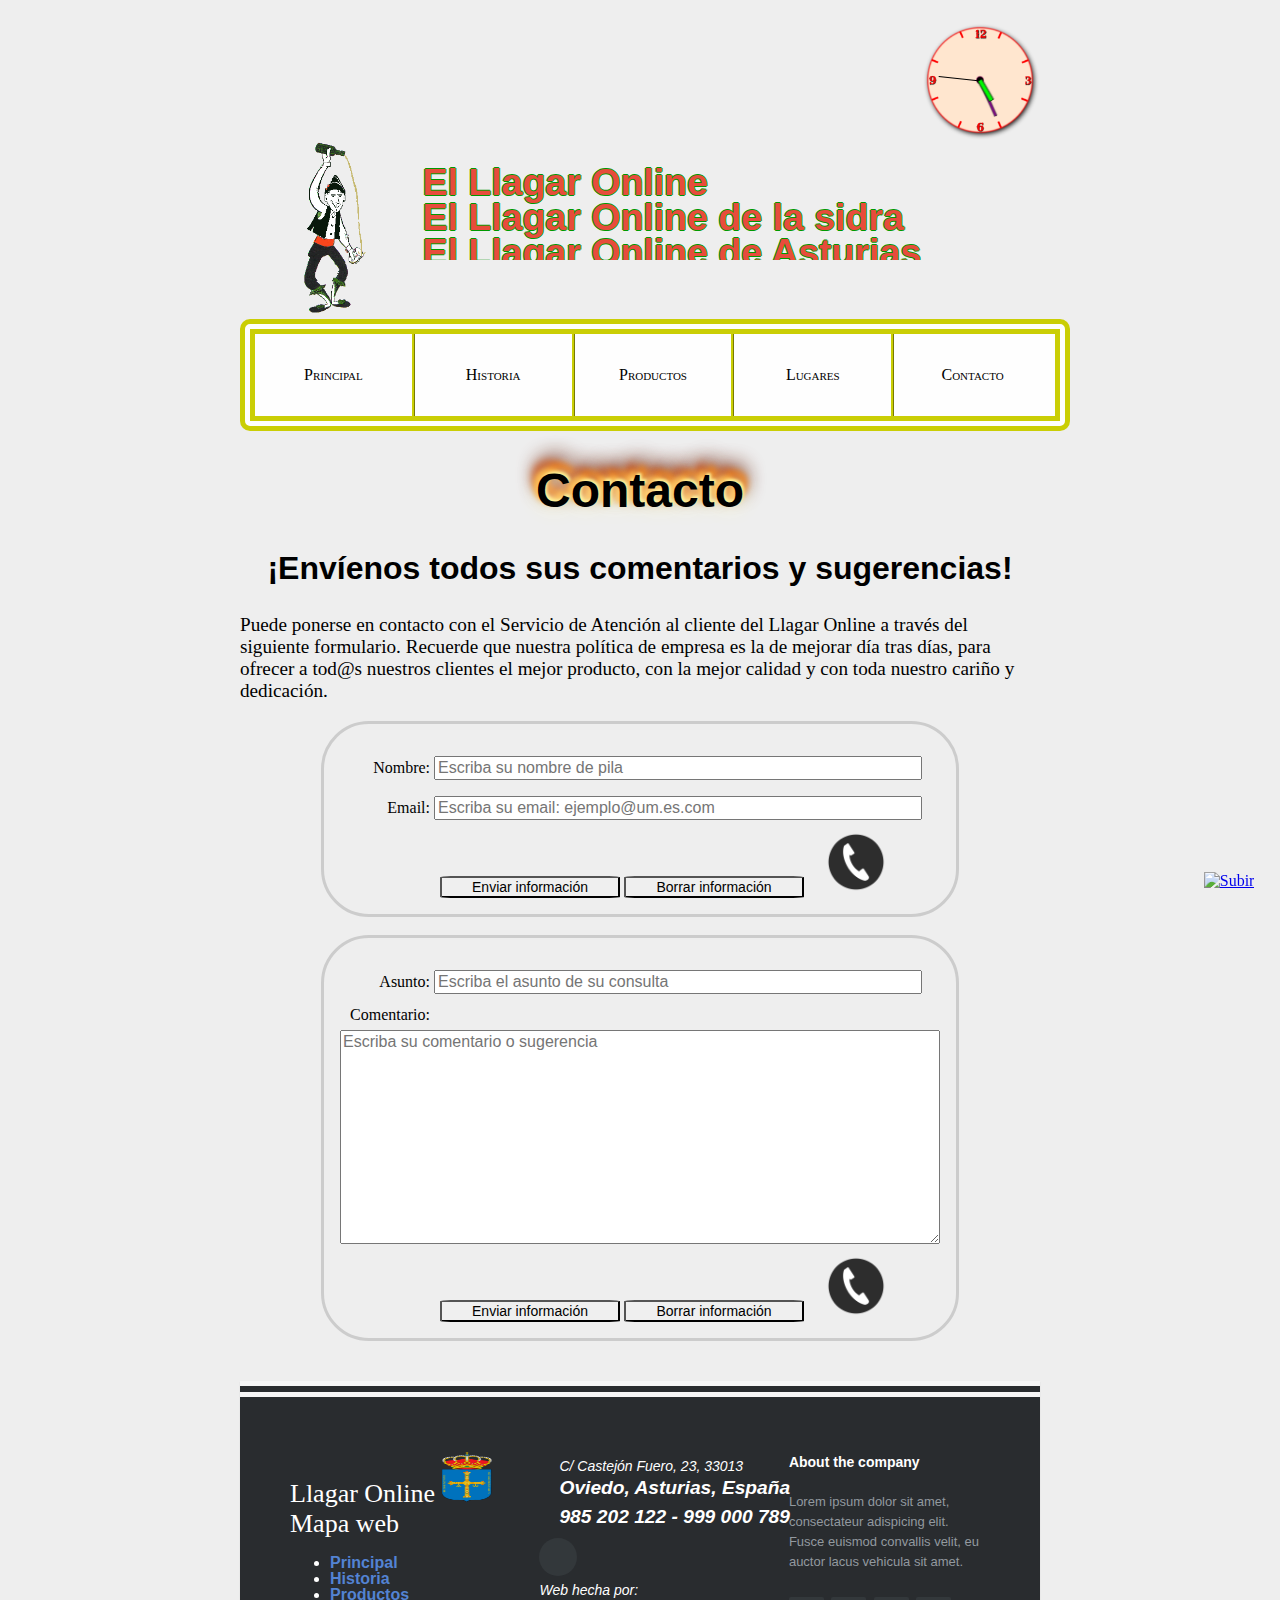
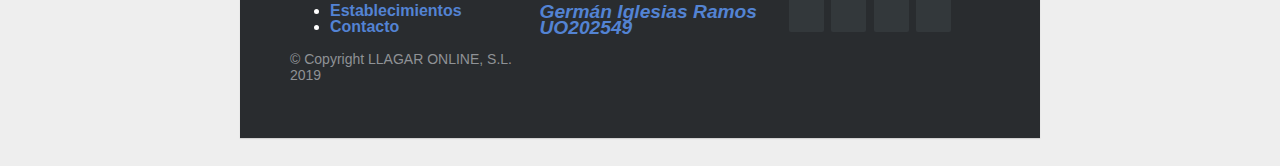
==== commit fe721f73: "yeah eyyy" ====
--- a/El_Llagar_Online/HTML/contacto.html
+++ b/El_Llagar_Online/HTML/contacto.html
@@ -96,6 +96,15 @@
                 <input id="email" type="email" name="email" placeholder="Escriba su email: ejemplo@um.es.com"
                     required /><br />
 
+                <div id="btnF">
+                    <input class="btnF" type="button" id="enviar" title="Enviar datos" value="Enviar información" />
+                    <input class="btnF" type="button" id="borrar" title="Borar datos" value="Borrar información" />
+                </div>
+                <img src="../IMG/telefono.png" alt="telefono" title="Imagen de un telefono" />
+            </form>
+        </br>
+            <form name="formulario2" method="post" action="../php/comentarioContacto.php">
+
                 <label for="asunto">Asunto:<br /></label>
                 <input id="asunto" type="text" name="asunto" placeholder="Escriba el asunto de su consulta"
                     pattern="[A-Za-z]{1,}" maxlength="500" required /><br />
@@ -105,8 +114,8 @@
                     placeholder="Escriba su comentario o sugerencia" maxlength="500" required></textarea>
 
                 <div id="btnF">
-                    <input class="btnF" type="button" id="enviar" title="Enviar datos" value="Enviar información" />
-                    <input class="btnF" type="button" id="borrar" title="Borar datos" value="Borrar información" />
+                    <input class="btnF" type="button" id="enviar2" title="Enviar datos" value="Enviar información" />
+                    <input class="btnF" type="button" id="borrar2" title="Borar datos" value="Borrar información" />
                 </div>
                 <img src="../IMG/telefono.png" alt="telefono" title="Imagen de un telefono" />
             </form>
@@ -176,6 +185,7 @@
         </div>
     </footer>
     <script src="../JAVASCRIPT/formulario.js"></script>
+    <script src="../JAVASCRIPT/formulario2.js"></script>
 </body>
 
 </html>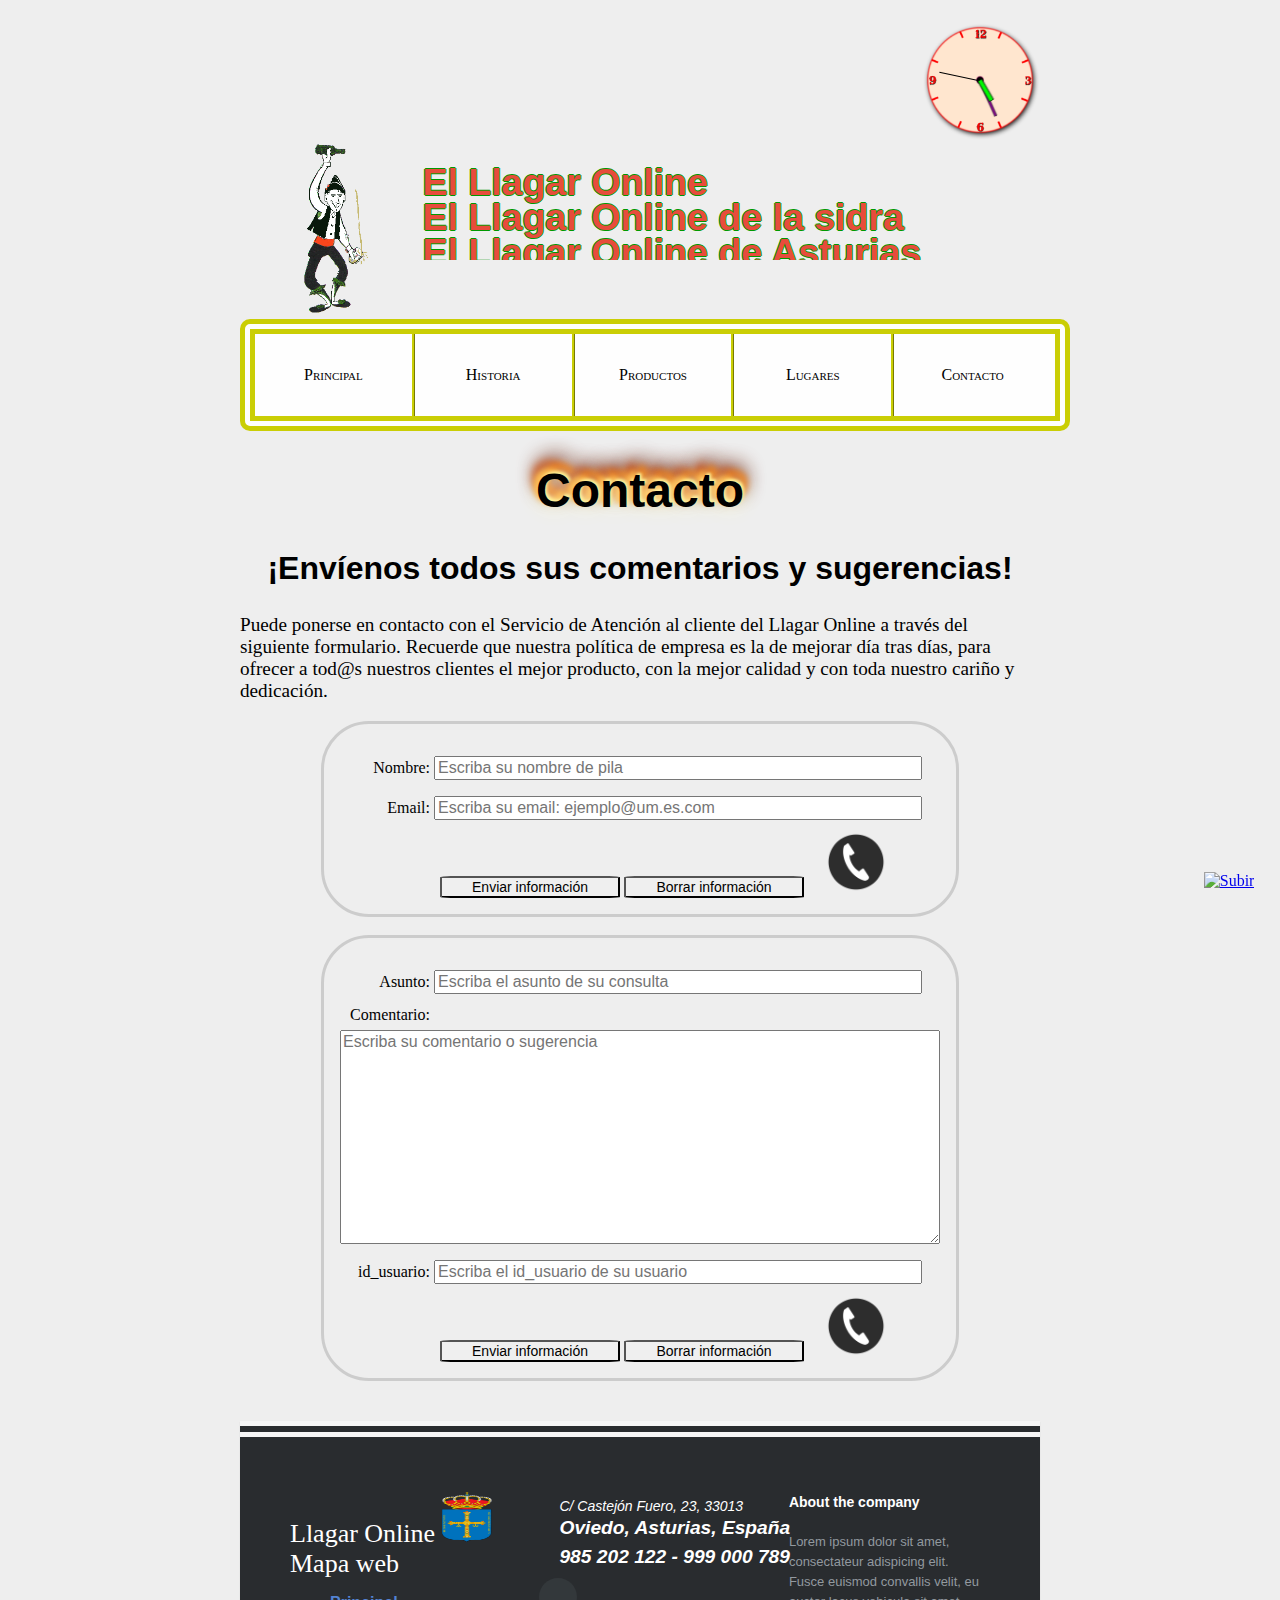
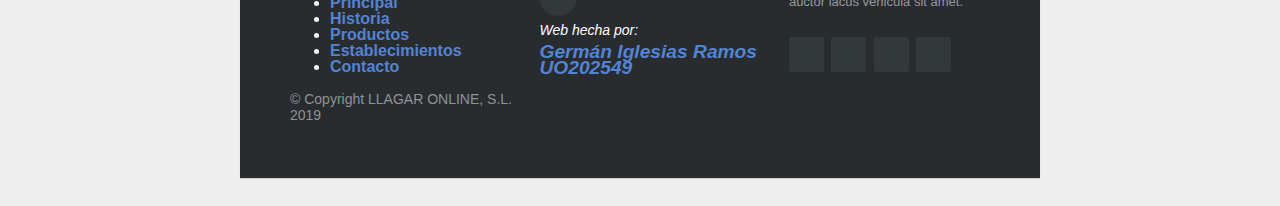
==== commit cdf9c8f4: "subir Correcto formulario 2 tablas" ====
--- a/El_Llagar_Online/HTML/contacto.html
+++ b/El_Llagar_Online/HTML/contacto.html
@@ -113,6 +113,10 @@
                 <textarea id="comentario" cols="500" rows="10" name="comentario"
                     placeholder="Escriba su comentario o sugerencia" maxlength="500" required></textarea>
 
+                    <label for="id_usuario">id_usuario:<br /></label>
+                <input id="id_usuario" type="text" name="id_usuario" placeholder="Escriba el id_usuario de su usuario"
+                    pattern="{1,}" maxlength="500" required /><br />
+
                 <div id="btnF">
                     <input class="btnF" type="button" id="enviar2" title="Enviar datos" value="Enviar información" />
                     <input class="btnF" type="button" id="borrar2" title="Borar datos" value="Borrar información" />
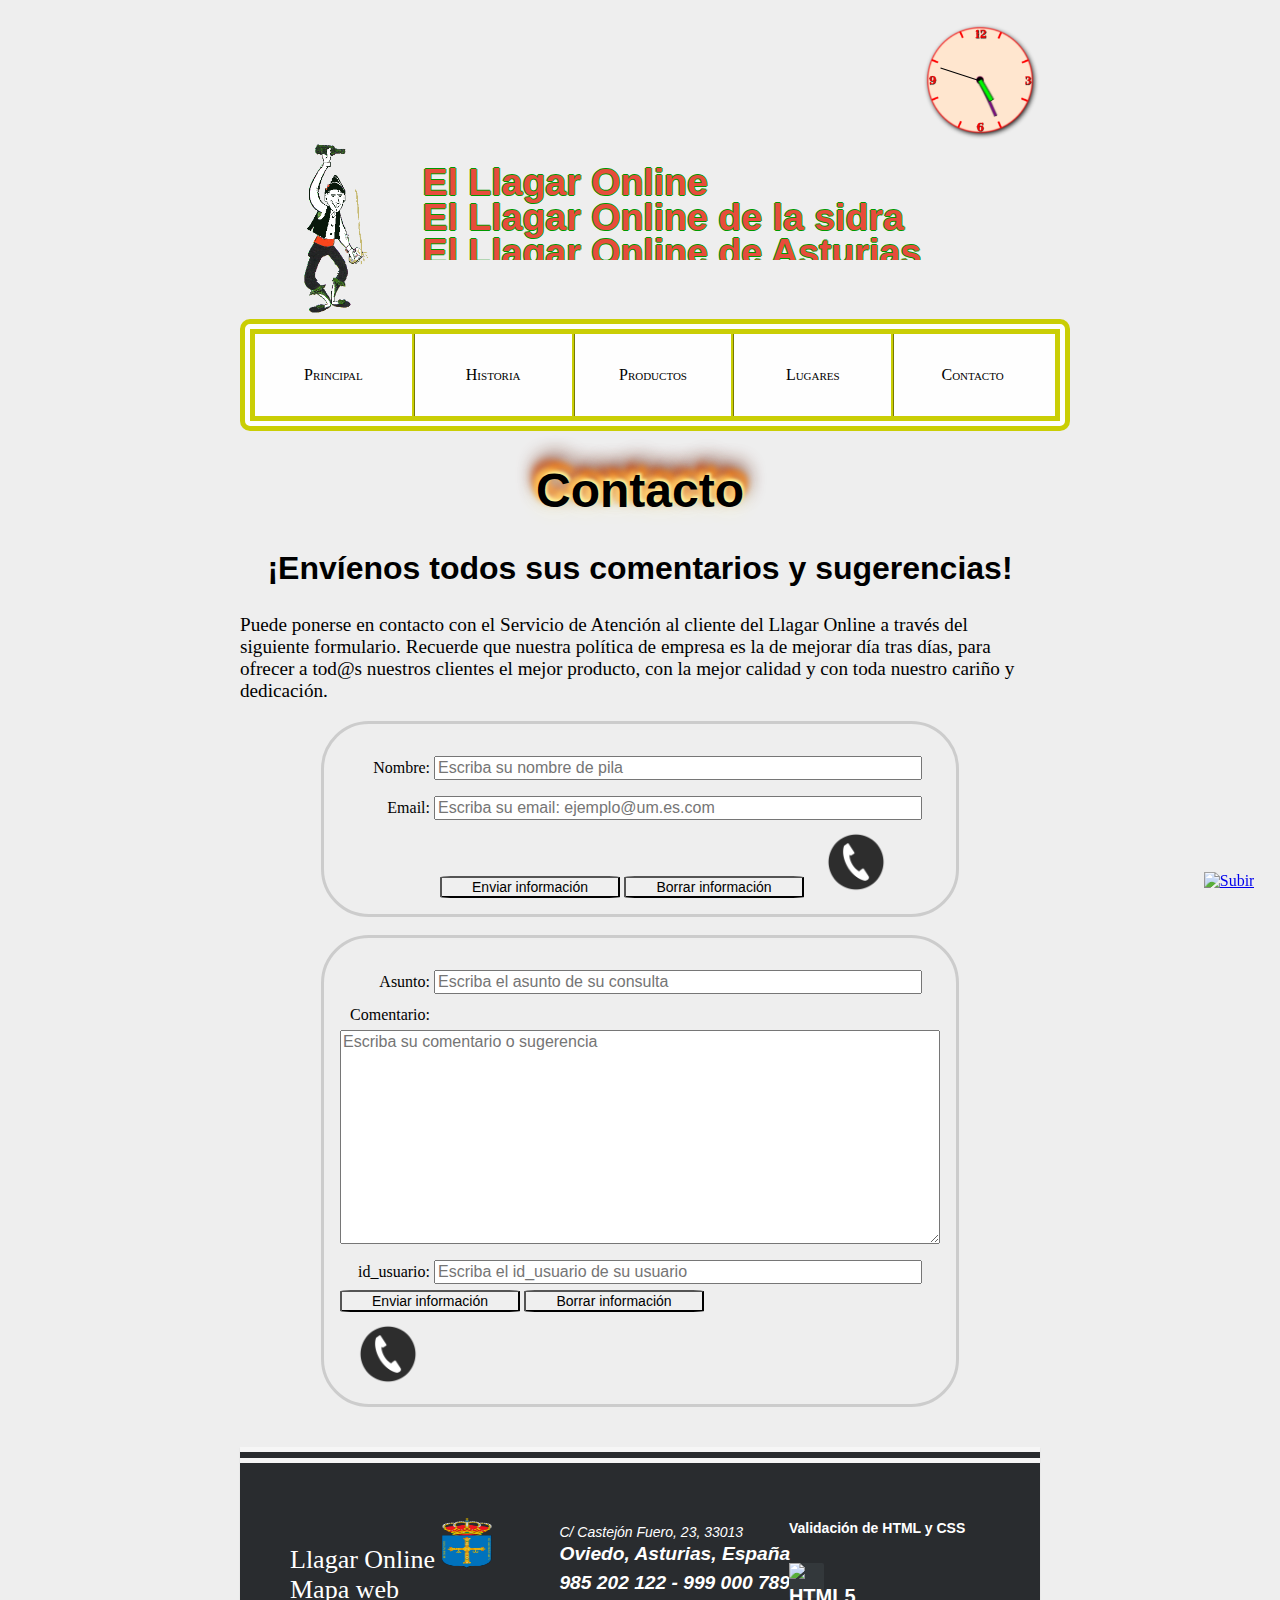
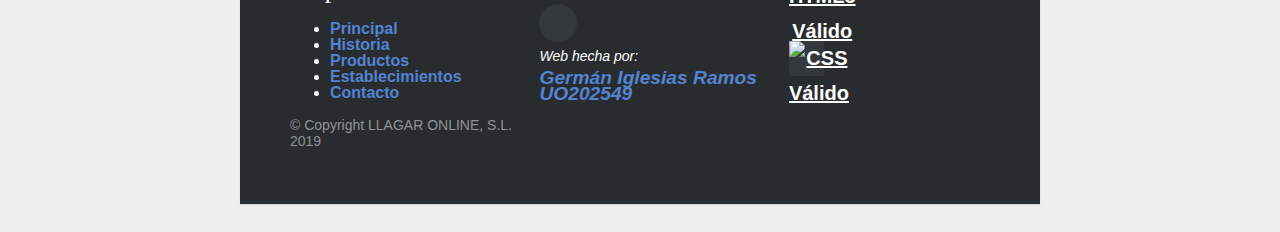
==== commit 89104317: "push" ====
--- a/El_Llagar_Online/HTML/contacto.html
+++ b/El_Llagar_Online/HTML/contacto.html
@@ -102,22 +102,22 @@
                 </div>
                 <img src="../IMG/telefono.png" alt="telefono" title="Imagen de un telefono" />
             </form>
-        </br>
+            <br />
             <form name="formulario2" method="post" action="../php/comentarioContacto.php">
 
                 <label for="asunto">Asunto:<br /></label>
                 <input id="asunto" type="text" name="asunto" placeholder="Escriba el asunto de su consulta"
-                    pattern="[A-Za-z]{1,}" maxlength="500" required /><br />
+                    maxlength="500" required /><br />
 
                 <label for="comentario">Comentario:<br /></label>
                 <textarea id="comentario" cols="500" rows="10" name="comentario"
                     placeholder="Escriba su comentario o sugerencia" maxlength="500" required></textarea>
 
-                    <label for="id_usuario">id_usuario:<br /></label>
+                <label for="id_usuario">id_usuario:<br /></label>
                 <input id="id_usuario" type="text" name="id_usuario" placeholder="Escriba el id_usuario de su usuario"
                     pattern="{1,}" maxlength="500" required /><br />
 
-                <div id="btnF">
+                <div id="btnF2">
                     <input class="btnF" type="button" id="enviar2" title="Enviar datos" value="Enviar información" />
                     <input class="btnF" type="button" id="borrar2" title="Borar datos" value="Borrar información" />
                 </div>
@@ -172,22 +172,23 @@
         <div class="footer-derecha">
 
             <p class="footer-company-about">
-                <span>About the company</span>
-                Lorem ipsum dolor sit amet, consectateur adispicing elit. Fusce euismod convallis velit, eu auctor lacus
-                vehicula sit amet.
+                <span>Validación de HTML y CSS</span>
+
             </p>
 
             <div class="footer-icons">
 
-                <a href="#"><em class="fa fa-facebook"></em></a>
-                <a href="#"><em class="fa fa-twitter"></em></a>
-                <a href="#"><em class="fa fa-linkedin"></em></a>
-                <a href="#"><em class="fa fa-github"></em></a>
+                <a href="https://validator.w3.org/check?uri=referer">
+                    <img src="../IMG/html5.png" alt="HTML5 Válido" title="HTML5 Válido" /></a>
+                <br />
+                <a href="http://jigsaw.w3.org/css-validator/check/referer ">
+                    <img src="../IMG/css3.png" alt="CSS Válido" title="CSS Válido" /></a>
 
             </div>
 
         </div>
     </footer>
+
     <script src="../JAVASCRIPT/formulario.js"></script>
     <script src="../JAVASCRIPT/formulario2.js"></script>
 </body>
--- a/El_Llagar_Online/CSS/barraMenu.css
+++ b/El_Llagar_Online/CSS/barraMenu.css
@@ -21,7 +21,7 @@
     list-style: none;
 }
   /* especificidad: 002 */
-
+  
 nav > ul {/*menu*/
     background: #FEFEFE;/*color del menu*/
     padding: 0 0;
@@ -36,9 +36,6 @@
     border: 15px double rgb(202, 206, 5);/*el borde de todo el menu*/
     font-size: larger;/*tamaño de la letra*/
     font: small-caps 100%/200% serif;/*formato de la letra del menu*/
-    font-optical-sizing: auto;
-    
-            
     margin: 0 auto;
     
 }
@@ -61,7 +58,6 @@
 
 nav ul li:hover {/*el foco*/
   background: rgb(240, 221, 181);
-  font-optical-sizing: auto;
   font-size: larger;
   
     
@@ -78,6 +74,7 @@
     display: block;
     padding: 25px 40px;
     text-decoration: none;
+    
 }
   /* especificidad: 003 */
 
